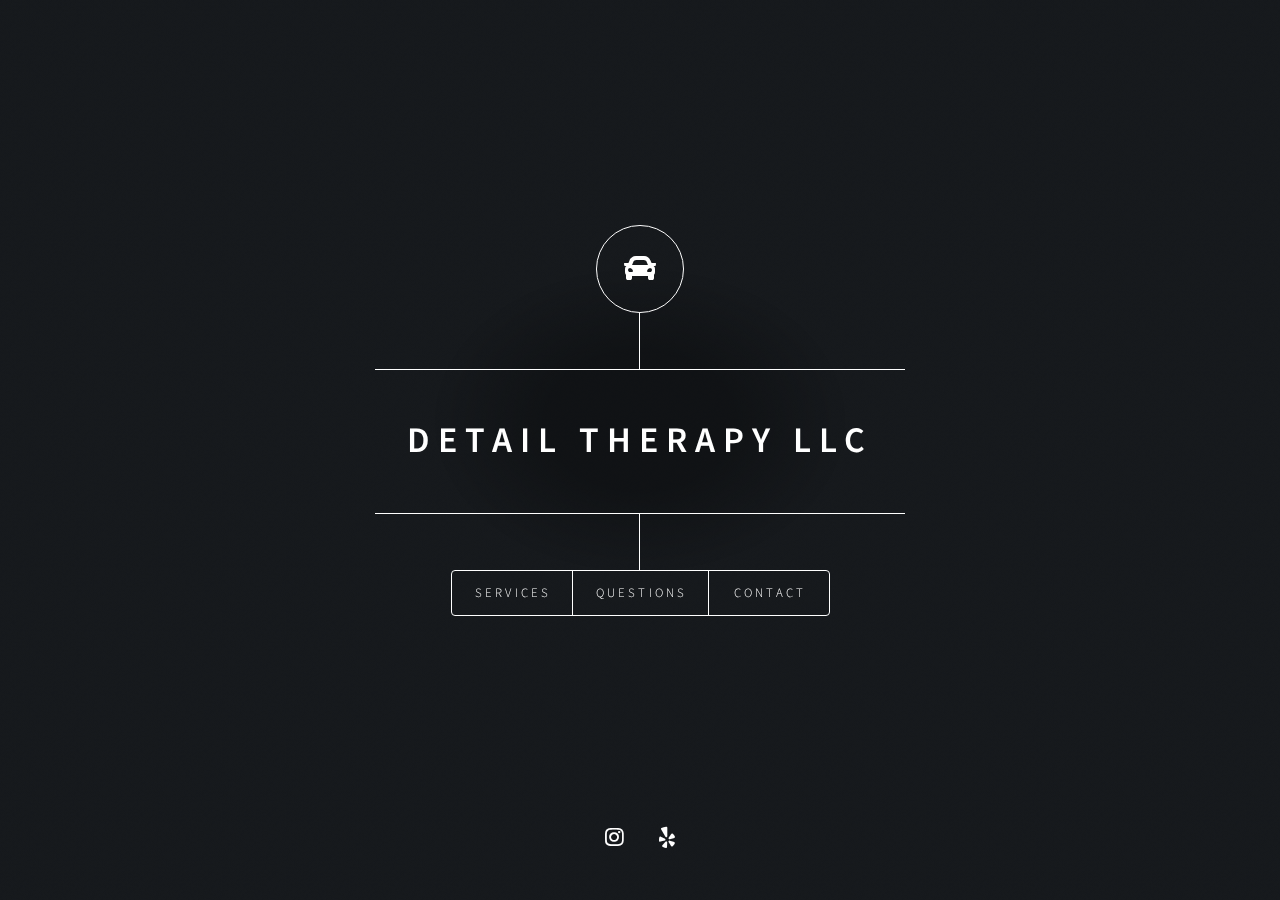
==== exampleSite/public/index.html @ 534f3063 "Update index.html" ====
<!DOCTYPE html>
<html>
<head>
	<meta name="generator" content="Hugo 0.83.1" />
    <title>Detail Therapy LLC</title>
    <meta charset="utf-8" />
    <meta name="viewport" content="width=device-width, initial-scale=1, user-scalable=no" />
    <link rel="stylesheet" href="assets/css/main.css"/>
    <noscript><link rel="stylesheet" href="assets/css/noscript.css"/></noscript>
    <style>
        :root{--site-background : url("images/bg.jpg")};
    </style> 
    
    <script src="https://identity.netlify.com/v1/netlify-identity-widget.js"></script>
</head>


<body class="is-preload">

    
        <div id="wrapper">

            
                <header id="header">
                    <div class="logo">
                        <a href="/">
                            <span style="font-size:2em" class="icon">
                                <i class="fas fa-car"></i>
                            </span>
                        </a>
                    </div>
                    <div class="content">
                        <div class="inner">
                            <h1>Detail Therapy LLC</h1>
                            
                        </div>
                    </div>
                    <nav>
                        <ul>

				<li>
				    <a href="#services">Services</a>
				</li>
				<li>
				    <a href="#questions">Questions</a>
				</li>
				<li>
				    <a href="#contact">Contact</a>
				</li>

                        </ul>
                    </nav>
                </header>

            <!-- Main -->
                <div id="main">
                    <article id="services">
                        <h2 class="major">Services</h2>
                            <ul style="list-style-type: none; display: inline-block; margin-right: 5em;">
                                <li>Engine Cleaning</li>
                                <li>Paint Protection</li>
                                <li>Polishing Services</li>
                                <li>Vacuuming</li>
                                <li>Complete Interior Detailing</li>
                                <li>Paint Restoration</li>
                                <li>Scratch Removal</li>
                                <li>Waxing Services</li>
                                <li>Fragrance/Air Freshener</li>
                            </ul>
                            <ul style="list-style-type: none; display: inline-block;">
                                <li>Interior Detailing</li>
                                <li>Car Wash</li>
                                <li>Headlight Restoration</li>
                                <li>Interior Shampoo</li>
                                <li>Mobile Detailing Services</li>
                                <li>Oxidation Removal</li>
                                <li>Tar, Bugs & Tree Sap Removal</li>
                                <li>Tire Detailing</li>
                                <li>Wheel & Rim Detailing</li>
                            </ul>
                    </article>
                    <article id="questions">
                        <h2 class="major">Questions</h2>
                        <p>Question 1</p>
                        <p>Question 2</p>
                        <p>Question 3</p>
                    </article>
                    <article id="contact">
                        <h2 class="major">Contact</h2>
                        <p>Phone: (714) 684-6066</p>
                        <p>Hours</p>
                    </article>
                </div>

                
<footer id="footer">
    <a href="https://www.instagram.com/detail_therapy_llc/"><i class="fab fa-instagram fa-lg"></i></a>
	<span style="margin-right: 2em;"></span>
    <a href="https://www.yelp.com/biz/detail-therapy-fullerton/"><i class="fab fa-yelp fa-lg"></i></a>
</footer>

        </div>

    
    <div id="bg"></div>

</body>


    
    <script src=assets/js/jquery.min.js></script>
    <script src=assets/js/browser.min.js></script>
    <script src=assets/js/breakpoints.min.js></script>
    <script src=assets/js/util.js></script>
    <script src=assets/js/main.js></script>

</html>
---- exampleSite/public/assets/css/main.css ----
@import url(fontawesome-all.min.css);
@import url("https://fonts.googleapis.com/css?family=Source+Sans+Pro:300italic,600italic,300,600");

/*
	Dimension by HTML5 UP
	html5up.net | @ajlkn
	Free for personal and commercial use under the CCA 3.0 license (html5up.net/license)
*/

a, a:hover, a:focus, a:active, a:visited, a:link, i{
    border:  0;
}

html, body, div, span, applet, object,
iframe, h1, h2, h3, h4, h5, h6, p, blockquote,
pre, a, abbr, acronym, address, big, cite,
code, del, dfn, em, img, ins, kbd, q, s, samp,
small, strike, strong, sub, sup, tt, var, b,
u, i, center, dl, dt, dd, ol, ul, li, fieldset,
form, label, legend, table, caption, tbody,
tfoot, thead, tr, th, td, article, aside,
canvas, details, embed, figure, figcaption,
footer, header, hgroup, menu, nav, output, ruby,
section, summary, time, mark, audio, video {
	margin: 0;
	padding: 0;
	border: 0;
	font-size: 100%;
	font: inherit;
	vertical-align: baseline;}

article, aside, details, figcaption, figure,
footer, header, hgroup, menu, nav, section {
	display: block;}

body {
	line-height: 1;
}

ol, ul {
	list-style: none;
}

blockquote, q {
	quotes: none;
}

	blockquote:before, blockquote:after, q:before, q:after {
		content: '';
		content: none;
	}

table {
	border-collapse: collapse;
	border-spacing: 0;
}

body {
	-webkit-text-size-adjust: none;
}

mark {
	background-color: transparent;
	color: inherit;
}

input::-moz-focus-inner {
	border: 0;
	padding: 0;
}

input, select, textarea {
	-moz-appearance: none;
	-webkit-appearance: none;
	-ms-appearance: none;
	appearance: none;
}

/* Basic */

	@-ms-viewport {
		width: device-width;
	}

	@media screen and (max-width: 480px) {

		html, body {
			min-width: 320px;
		}

	}

	html {
		box-sizing: border-box;
	}

	*, *:before, *:after {
		box-sizing: inherit;
	}

	body {
		background: #1b1f22;
	}

		body.is-preload *, body.is-preload *:before, body.is-preload *:after {
			-moz-animation: none !important;
			-webkit-animation: none !important;
			-ms-animation: none !important;
			animation: none !important;
			-moz-transition: none !important;
			-webkit-transition: none !important;
			-ms-transition: none !important;
			transition: none !important;
		}

/* Type */

	html {
		font-size: 16pt;
	}

		@media screen and (max-width: 1680px) {

			html {
				font-size: 12pt;
			}

		}

		@media screen and (max-width: 736px) {

			html {
				font-size: 11pt;
			}

		}

		@media screen and (max-width: 360px) {

			html {
				font-size: 10pt;
			}

		}

	body, input, select, textarea {
		color: #ffffff;
		font-family: "Source Sans Pro", sans-serif;
		font-weight: 300;
		font-size: 1rem;
		line-height: 1.65;
	}

	a {
		-moz-transition: color 0.2s ease-in-out, background-color 0.2s ease-in-out, border-bottom-color 0.2s ease-in-out;
		-webkit-transition: color 0.2s ease-in-out, background-color 0.2s ease-in-out, border-bottom-color 0.2s ease-in-out;
		-ms-transition: color 0.2s ease-in-out, background-color 0.2s ease-in-out, border-bottom-color 0.2s ease-in-out;
		transition: color 0.2s ease-in-out, background-color 0.2s ease-in-out, border-bottom-color 0.2s ease-in-out;
		border-bottom: dotted 1px rgba(255, 255, 255, 0.5);
		text-decoration: none;
		color: inherit;
	}

	.logo a {
		border-bottom: unset;
	}

		a:hover {
			border-bottom-color: transparent;
		}

	strong, b {
		color: #ffffff;
		font-weight: 600;
	}

	em, i {
		font-style: italic;
	}

	p {
		margin: 0 0 2rem 0;
	}

	h1, h2, h3, h4, h5, h6 {
		color: #ffffff;
		font-weight: 600;
		line-height: 1.5;
		margin: 0 0 1rem 0;
		text-transform: uppercase;
		letter-spacing: 0.2rem;
	}

		h1 a, h2 a, h3 a, h4 a, h5 a, h6 a {
			color: inherit;
			text-decoration: none;
		}

		h1.major, h2.major, h3.major, h4.major, h5.major, h6.major {
			border-bottom: solid 1px #ffffff;
			width: -moz-max-content;
			width: -webkit-max-content;
			width: -ms-max-content;
			width: max-content;
			padding-bottom: 0.5rem;
			margin: 0 0 2rem 0;
		}

	h1 {
		font-size: 2.25rem;
		line-height: 1.3;
		letter-spacing: 0.5rem;
	}

	h2 {
		font-size: 1.5rem;
		line-height: 1.4;
		letter-spacing: 0.5rem;
	}

	h3 {
		font-size: 1rem;
	}

	h4 {
		font-size: 0.8rem;
	}

	h5 {
		font-size: 0.7rem;
	}

	h6 {
		font-size: 0.6rem;
	}

	@media screen and (max-width: 736px) {

		h1 {
			font-size: 1.75rem;
			line-height: 1.4;
		}

		h2 {
			font-size: 1.25em;
			line-height: 1.5;
		}

	}

	sub {
		font-size: 0.8rem;
		position: relative;
		top: 0.5rem;
	}

	sup {
		font-size: 0.8rem;
		position: relative;
		top: -0.5rem;
	}

	blockquote {
		border-left: solid 4px #ffffff;
		font-style: italic;
		margin: 0 0 2rem 0;
		padding: 0.5rem 0 0.5rem 2rem;
	}

	code {
		background: rgba(255, 255, 255, 0.075);
		border-radius: 4px;
		font-family: "Courier New", monospace;
		font-size: 0.9rem;
		margin: 0 0.25rem;
		padding: 0.25rem 0.65rem;
	}

	pre {
		-webkit-overflow-scrolling: touch;
		font-family: "Courier New", monospace;
		font-size: 0.9rem;
		margin: 0 0 2rem 0;
	}

		pre code {
			display: block;
			line-height: 1.75;
			padding: 1rem 1.5rem;
			overflow-x: auto;
		}

	hr {
		border: 0;
		border-bottom: solid 1px #ffffff;
		margin: 2.75rem 0;
	}

	.align-left {
		text-align: left;
	}

	.align-center {
		text-align: center;
	}

	.align-right {
		text-align: right;
	}

/* Form */

	form {
		margin: 0 0 2rem 0;
	}

		form > :last-child {
			margin-bottom: 0;
		}

		form > .fields {
			display: -moz-flex;
			display: -webkit-flex;
			display: -ms-flex;
			display: flex;
			-moz-flex-wrap: wrap;
			-webkit-flex-wrap: wrap;
			-ms-flex-wrap: wrap;
			flex-wrap: wrap;
			width: calc(100% + 3rem);
			margin: -1.5rem 0 2rem -1.5rem;
		}

			form > .fields > .field {
				-moz-flex-grow: 0;
				-webkit-flex-grow: 0;
				-ms-flex-grow: 0;
				flex-grow: 0;
				-moz-flex-shrink: 0;
				-webkit-flex-shrink: 0;
				-ms-flex-shrink: 0;
				flex-shrink: 0;
				padding: 1.5rem 0 0 1.5rem;
				width: calc(100% - 1.5rem);
			}

				form > .fields > .field.half {
					width: calc(50% - 0.75rem);
				}

				form > .fields > .field.third {
					width: calc(100%/3 - 0.5rem);
				}

				form > .fields > .field.quarter {
					width: calc(25% - 0.375rem);
				}

		@media screen and (max-width: 480px) {

			form > .fields {
				width: calc(100% + 3rem);
				margin: -1.5rem 0 2rem -1.5rem;
			}

				form > .fields > .field {
					padding: 1.5rem 0 0 1.5rem;
					width: calc(100% - 1.5rem);
				}

					form > .fields > .field.half {
						width: calc(100% - 1.5rem);
					}

					form > .fields > .field.third {
						width: calc(100% - 1.5rem);
					}

					form > .fields > .field.quarter {
						width: calc(100% - 1.5rem);
					}

		}

	label {
		color: #ffffff;
		display: block;
		font-size: 0.8rem;
		font-weight: 300;
		letter-spacing: 0.2rem;
		line-height: 1.5;
		margin: 0 0 1rem 0;
		text-transform: uppercase;
	}

	input[type="text"],
	input[type="password"],
	input[type="email"],
	input[type="tel"],
	select,
	textarea {
		-moz-appearance: none;
		-webkit-appearance: none;
		-ms-appearance: none;
		appearance: none;
		-moz-transition: border-color 0.2s ease-in-out, box-shadow 0.2s ease-in-out, background-color 0.2s ease-in-out;
		-webkit-transition: border-color 0.2s ease-in-out, box-shadow 0.2s ease-in-out, background-color 0.2s ease-in-out;
		-ms-transition: border-color 0.2s ease-in-out, box-shadow 0.2s ease-in-out, background-color 0.2s ease-in-out;
		transition: border-color 0.2s ease-in-out, box-shadow 0.2s ease-in-out, background-color 0.2s ease-in-out;
		background-color: transparent;
		border-radius: 4px;
		border: solid 1px #ffffff;
		color: inherit;
		display: block;
		outline: 0;
		padding: 0 1rem;
		text-decoration: none;
		width: 100%;
	}

		input[type="text"]:invalid,
		input[type="password"]:invalid,
		input[type="email"]:invalid,
		input[type="tel"]:invalid,
		select:invalid,
		textarea:invalid {
			box-shadow: none;
		}

		input[type="text"]:focus,
		input[type="password"]:focus,
		input[type="email"]:focus,
		input[type="tel"]:focus,
		select:focus,
		textarea:focus {
			background: rgba(255, 255, 255, 0.075);
			border-color: #ffffff;
			box-shadow: 0 0 0 1px #ffffff;
		}

	select {
		background-image: url("data:image/svg+xml;charset=utf8,%3Csvg xmlns='http://www.w3.org/2000/svg' width='40' height='40' preserveAspectRatio='none' viewBox='0 0 40 40'%3E%3Cpath d='M9.4,12.3l10.4,10.4l10.4-10.4c0.2-0.2,0.5-0.4,0.9-0.4c0.3,0,0.6,0.1,0.9,0.4l3.3,3.3c0.2,0.2,0.4,0.5,0.4,0.9 c0,0.4-0.1,0.6-0.4,0.9L20.7,31.9c-0.2,0.2-0.5,0.4-0.9,0.4c-0.3,0-0.6-0.1-0.9-0.4L4.3,17.3c-0.2-0.2-0.4-0.5-0.4-0.9 c0-0.4,0.1-0.6,0.4-0.9l3.3-3.3c0.2-0.2,0.5-0.4,0.9-0.4S9.1,12.1,9.4,12.3z' fill='%23ffffff' /%3E%3C/svg%3E");
		background-size: 1.25rem;
		background-repeat: no-repeat;
		background-position: calc(100% - 1rem) center;
		height: 2.75rem;
		padding-right: 2.75rem;
		text-overflow: ellipsis;
	}

		select option {
			color: #ffffff;
			background: #1b1f22;
		}

		select:focus::-ms-value {
			background-color: transparent;
		}

		select::-ms-expand {
			display: none;
		}

	input[type="text"],
	input[type="password"],
	input[type="email"],
	select {
		height: 2.75rem;
	}

	textarea {
		padding: 0.75rem 1rem;
	}

	input[type="checkbox"],
	input[type="radio"] {
		-moz-appearance: none;
		-webkit-appearance: none;
		-ms-appearance: none;
		appearance: none;
		display: block;
		float: left;
		margin-right: -2rem;
		opacity: 0;
		width: 1rem;
		z-index: -1;
	}

		input[type="checkbox"] + label,
		input[type="radio"] + label {
			text-decoration: none;
			-moz-user-select: none;
			-webkit-user-select: none;
			-ms-user-select: none;
			user-select: none;
			color: #ffffff;
			cursor: pointer;
			display: inline-block;
			font-size: 0.8rem;
			font-weight: 300;
			margin: 0 0 0.5rem 0;
			padding-left: 2.65rem;
			padding-right: 0.75rem;
			position: relative;
		}

			input[type="checkbox"] + label:before,
			input[type="radio"] + label:before {
				-moz-osx-font-smoothing: grayscale;
				-webkit-font-smoothing: antialiased;
				display: inline-block;
				font-style: normal;
				font-variant: normal;
				text-rendering: auto;
				line-height: 1;
				text-transform: none !important;
				font-family: 'Font Awesome 5 Free';
				font-weight: 900;
			}

			input[type="checkbox"] + label:before,
			input[type="radio"] + label:before {
				-moz-transition: border-color 0.2s ease-in-out, box-shadow 0.2s ease-in-out, background-color 0.2s ease-in-out;
				-webkit-transition: border-color 0.2s ease-in-out, box-shadow 0.2s ease-in-out, background-color 0.2s ease-in-out;
				-ms-transition: border-color 0.2s ease-in-out, box-shadow 0.2s ease-in-out, background-color 0.2s ease-in-out;
				transition: border-color 0.2s ease-in-out, box-shadow 0.2s ease-in-out, background-color 0.2s ease-in-out;
				border-radius: 4px;
				border: solid 1px #ffffff;
				content: '';
				display: inline-block;
				height: 1.65rem;
				left: 0;
				line-height: 1.65rem;
				position: absolute;
				text-align: center;
				top: -0.15rem;
				width: 1.65rem;
			}

		input[type="checkbox"]:checked + label:before,
		input[type="radio"]:checked + label:before {
			background: #ffffff !important;
			border-color: #ffffff !important;
			color: #1b1f22;
			content: '\f00c';
		}

		input[type="checkbox"]:focus + label:before,
		input[type="radio"]:focus + label:before {
			background: rgba(255, 255, 255, 0.075);
			border-color: #ffffff;
			box-shadow: 0 0 0 1px #ffffff;
		}

	input[type="checkbox"] + label:before {
		border-radius: 4px;
	}

	input[type="radio"] + label:before {
		border-radius: 100%;
	}

	::-webkit-input-placeholder {
		color: rgba(255, 255, 255, 0.5) !important;
		opacity: 1.0;
	}

	:-moz-placeholder {
		color: rgba(255, 255, 255, 0.5) !important;
		opacity: 1.0;
	}

	::-moz-placeholder {
		color: rgba(255, 255, 255, 0.5) !important;
		opacity: 1.0;
	}

	:-ms-input-placeholder {
		color: rgba(255, 255, 255, 0.5) !important;
		opacity: 1.0;
	}

	.formerize-placeholder {
		color: rgba(255, 255, 255, 0.5) !important;
		opacity: 1.0;
	}

/* Box */

	.box {
		border-radius: 4px;
		border: solid 1px #ffffff;
		margin-bottom: 2rem;
		padding: 1.5em;
	}

		.box > :last-child,
		.box > :last-child > :last-child,
		.box > :last-child > :last-child > :last-child {
			margin-bottom: 0;
		}

		.box.alt {
			border: 0;
			border-radius: 0;
			padding: 0;
		}

/* Icon */

	.icon {
		text-decoration: none;
		border-bottom: none;
		position: relative;
	}

		.icon:before {
			-moz-osx-font-smoothing: grayscale;
			-webkit-font-smoothing: antialiased;
			display: inline-block;
			font-style: normal;
			font-variant: normal;
			text-rendering: auto;
			line-height: 1;
			text-transform: none !important;
			font-family: 'Font Awesome 5 Free';
			font-weight: 400;
		}

		.icon > .label {
			display: none;
		}

		.icon:before {
			line-height: inherit;
		}

		.icon.solid:before {
			font-weight: 900;
		}

		.icon.brands:before {
			font-family: 'Font Awesome 5 Brands';
		}

		.icon > img {
			display: inline-block;
			vertical-align: middle;
			max-width: 3.5rem;
			max-height: 3.5rem;
			width: auto;
			height: auto;
		}

/* Image */

	.image {
		border-radius: 4px;
		border: 0;
		display: inline-block;
		position: relative;
	}

		.image:before {
			pointer-events: none;
			background-image: url("../../images/overlay.png");
			background-color: rgba(19, 21, 25, 0.5);
			border-radius: 4px;
			content: '';
			display: block;
			height: 100%;
			left: 0;
			opacity: 0.5;
			position: absolute;
			top: 0;
			width: 100%;
		}

		.image img {
			border-radius: 4px;
			display: block;
		}

		.image.left, .image.right {
			max-width: 40%;
		}

			.image.left img, .image.right img {
				width: 100%;
			}

		.image.left {
			float: left;
			padding: 0 1.5em 1em 0;
			top: 0.25em;
		}

		.image.right {
			float: right;
			padding: 0 0 1em 1.5em;
			top: 0.25em;
		}

		.image.fit {
			display: block;
			margin: 0 0 2rem 0;
			width: 100%;
		}

			.image.fit img {
				width: 100%;
			}

		.image.main {
			display: block;
			margin: 2.5rem 0;
			width: 100%;
		}

			.image.main img {
				width: 100%;
			}

		@media screen and (max-width: 736px) {

			.image.main {
				margin: 2rem 0;
			}

		}

		@media screen and (max-width: 480px) {

			.image.main {
				margin: 1.5rem 0;
			}

		}

/* List */

	ol {
		list-style: decimal;
		margin: 0 0 2rem 0;
		padding-left: 1.25em;
	}

		ol li {
			padding-left: 0.25em;
		}

	ul {
		list-style: disc;
		margin: 0 0 2rem 0;
		padding-left: 1em;
	}

		ul li {
			padding-left: 0.5em;
		}

		ul.alt {
			list-style: none;
			padding-left: 0;
		}

			ul.alt li {
				border-top: solid 1px #ffffff;
				padding: 0.5em 0;
			}

				ul.alt li:first-child {
					border-top: 0;
					padding-top: 0;
				}

	dl {
		margin: 0 0 2rem 0;
	}

		dl dt {
			display: block;
			font-weight: 600;
			margin: 0 0 1rem 0;
		}

		dl dd {
			margin-left: 2rem;
		}

/* Actions */

	ul.actions {
		display: -moz-flex;
		display: -webkit-flex;
		display: -ms-flex;
		display: flex;
		cursor: default;
		list-style: none;
		margin-left: -1rem;
		padding-left: 0;
	}

		ul.actions li {
			padding: 0 0 0 1rem;
			vertical-align: middle;
		}

		ul.actions.special {
			-moz-justify-content: center;
			-webkit-justify-content: center;
			-ms-justify-content: center;
			justify-content: center;
			width: 100%;
			margin-left: 0;
		}

			ul.actions.special li:first-child {
				padding-left: 0;
			}

		ul.actions.stacked {
			-moz-flex-direction: column;
			-webkit-flex-direction: column;
			-ms-flex-direction: column;
			flex-direction: column;
			margin-left: 0;
		}

			ul.actions.stacked li {
				padding: 1.3rem 0 0 0;
			}

				ul.actions.stacked li:first-child {
					padding-top: 0;
				}

		ul.actions.fit {
			width: calc(100% + 1rem);
		}

			ul.actions.fit li {
				-moz-flex-grow: 1;
				-webkit-flex-grow: 1;
				-ms-flex-grow: 1;
				flex-grow: 1;
				-moz-flex-shrink: 1;
				-webkit-flex-shrink: 1;
				-ms-flex-shrink: 1;
				flex-shrink: 1;
				width: 100%;
			}

				ul.actions.fit li > * {
					width: 100%;
				}

			ul.actions.fit.stacked {
				width: 100%;
			}

		@media screen and (max-width: 480px) {

			ul.actions:not(.fixed) {
				-moz-flex-direction: column;
				-webkit-flex-direction: column;
				-ms-flex-direction: column;
				flex-direction: column;
				margin-left: 0;
				width: 100% !important;
			}

				ul.actions:not(.fixed) li {
					-moz-flex-grow: 1;
					-webkit-flex-grow: 1;
					-ms-flex-grow: 1;
					flex-grow: 1;
					-moz-flex-shrink: 1;
					-webkit-flex-shrink: 1;
					-ms-flex-shrink: 1;
					flex-shrink: 1;
					padding: 1rem 0 0 0;
					text-align: center;
					width: 100%;
				}

					ul.actions:not(.fixed) li > * {
						width: 100%;
					}

					ul.actions:not(.fixed) li:first-child {
						padding-top: 0;
					}

					ul.actions:not(.fixed) li input[type="submit"],
					ul.actions:not(.fixed) li input[type="reset"],
					ul.actions:not(.fixed) li input[type="button"],
					ul.actions:not(.fixed) li button,
					ul.actions:not(.fixed) li .button {
						width: 100%;
					}

						ul.actions:not(.fixed) li input[type="submit"].icon:before,
						ul.actions:not(.fixed) li input[type="reset"].icon:before,
						ul.actions:not(.fixed) li input[type="button"].icon:before,
						ul.actions:not(.fixed) li button.icon:before,
						ul.actions:not(.fixed) li .button.icon:before {
							margin-left: -0.5em;
						}

		}

/* Icons */

	ul.icons {
		cursor: default;
		list-style: none;
		padding-left: 0;
	}

		ul.icons li {
			display: inline-block;
			padding: 0 0.75em 0 0;
		}

			ul.icons li:last-child {
				padding-right: 0;
			}

			ul.icons li a {
				border-radius: 100%;
				box-shadow: inset 0 0 0 1px #ffffff;
				display: inline-block;
				height: 2.25rem;
				line-height: 2.25rem;
				text-align: center;
				width: 2.25rem;
			}

				ul.icons li a:hover {
					background-color: rgba(255, 255, 255, 0.075);
				}

				ul.icons li a:active {
					background-color: rgba(255, 255, 255, 0.175);
				}

/* Table */

	.table-wrapper {
		-webkit-overflow-scrolling: touch;
		overflow-x: auto;
	}

	table {
		margin: 0 0 2rem 0;
		width: 100%;
	}

		table tbody tr {
			border: solid 1px #ffffff;
			border-left: 0;
			border-right: 0;
		}

			table tbody tr:nth-child(2n + 1) {
				background-color: rgba(255, 255, 255, 0.075);
			}

		table td {
			padding: 0.75em 0.75em;
		}

		table th {
			color: #ffffff;
			font-size: 0.9em;
			font-weight: 600;
			padding: 0 0.75em 0.75em 0.75em;
			text-align: left;
		}

		table thead {
			border-bottom: solid 2px #ffffff;
		}

		table tfoot {
			border-top: solid 2px #ffffff;
		}

		table.alt {
			border-collapse: separate;
		}

			table.alt tbody tr td {
				border: solid 1px #ffffff;
				border-left-width: 0;
				border-top-width: 0;
			}

				table.alt tbody tr td:first-child {
					border-left-width: 1px;
				}

			table.alt tbody tr:first-child td {
				border-top-width: 1px;
			}

			table.alt thead {
				border-bottom: 0;
			}

			table.alt tfoot {
				border-top: 0;
			}

/* Button */

	input[type="submit"],
	input[type="reset"],
	input[type="button"],
	button,
	.button {
		-moz-appearance: none;
		-webkit-appearance: none;
		-ms-appearance: none;
		appearance: none;
		-moz-transition: background-color 0.2s ease-in-out, color 0.2s ease-in-out;
		-webkit-transition: background-color 0.2s ease-in-out, color 0.2s ease-in-out;
		-ms-transition: background-color 0.2s ease-in-out, color 0.2s ease-in-out;
		transition: background-color 0.2s ease-in-out, color 0.2s ease-in-out;
		background-color: transparent;
		border-radius: 4px;
		border: 0;
		box-shadow: inset 0 0 0 1px #ffffff;
		color: #ffffff !important;
		cursor: pointer;
		display: inline-block;
		font-size: 0.8rem;
		font-weight: 300;
		height: 2.75rem;
		letter-spacing: 0.2rem;
		line-height: 2.75rem;
		outline: 0;
		padding: 0 1.25rem 0 1.35rem;
		text-align: center;
		text-decoration: none;
		text-transform: uppercase;
		white-space: nowrap;
	}

		input[type="submit"]:hover,
		input[type="reset"]:hover,
		input[type="button"]:hover,
		button:hover,
		.button:hover {
			background-color: rgba(255, 255, 255, 0.075);
		}

		input[type="submit"]:active,
		input[type="reset"]:active,
		input[type="button"]:active,
		button:active,
		.button:active {
			background-color: rgba(255, 255, 255, 0.175);
		}

		input[type="submit"].icon:before,
		input[type="reset"].icon:before,
		input[type="button"].icon:before,
		button.icon:before,
		.button.icon:before {
			margin-right: 0.5em;
		}

		input[type="submit"].fit,
		input[type="reset"].fit,
		input[type="button"].fit,
		button.fit,
		.button.fit {
			width: 100%;
		}

		input[type="submit"].small,
		input[type="reset"].small,
		input[type="button"].small,
		button.small,
		.button.small {
			font-size: 0.6rem;
			height: 2.0625rem;
			line-height: 2.0625rem;
		}

		input[type="submit"].primary,
		input[type="reset"].primary,
		input[type="button"].primary,
		button.primary,
		.button.primary {
			background-color: #ffffff;
			color: #1b1f22 !important;
			font-weight: 600;
		}

		input[type="submit"].disabled, input[type="submit"]:disabled,
		input[type="reset"].disabled,
		input[type="reset"]:disabled,
		input[type="button"].disabled,
		input[type="button"]:disabled,
		button.disabled,
		button:disabled,
		.button.disabled,
		.button:disabled {
			pointer-events: none;
			cursor: default;
			opacity: 0.25;
		}

	input[type="submit"],
	input[type="reset"],
	input[type="button"],
	button {
		line-height: calc(2.75rem - 2px);
	}

/* BG */

	#bg {
		-moz-transform: scale(1.0);
		-webkit-transform: scale(1.0);
		-ms-transform: scale(1.0);
		transform: scale(1.0);
		-webkit-backface-visibility: hidden;
		position: fixed;
		top: 0;
		left: 0;
		width: 100%;
		height: 100vh;
		z-index: 1;
	}

		#bg:before, #bg:after {
			content: '';
			display: block;
			position: absolute;
			top: 0;
			left: 0;
			width: 100%;
			height: 100%;
		}

		#bg:before {
			-moz-transition: background-color 2.5s ease-in-out;
			-webkit-transition: background-color 2.5s ease-in-out;
			-ms-transition: background-color 2.5s ease-in-out;
			transition: background-color 2.5s ease-in-out;
			-moz-transition-delay: 0.75s;
			-webkit-transition-delay: 0.75s;
			-ms-transition-delay: 0.75s;
			transition-delay: 0.75s;
			background-image: linear-gradient(to top, rgba(19, 21, 25, 0.5), rgba(19, 21, 25, 0.5)), url("../../images/overlay.png");
			background-size: auto,
 256px 256px;
			background-position: center,
 center;
			background-repeat: no-repeat,
 repeat;
			z-index: 2;
		}

		#bg:after {
			-moz-transform: scale(1.125);
			-webkit-transform: scale(1.125);
			-ms-transform: scale(1.125);
			transform: scale(1.125);
			-moz-transition: -moz-transform 0.325s ease-in-out, -moz-filter 0.325s ease-in-out;
			-webkit-transition: -webkit-transform 0.325s ease-in-out, -webkit-filter 0.325s ease-in-out;
			-ms-transition: -ms-transform 0.325s ease-in-out, -ms-filter 0.325s ease-in-out;
			transition: transform 0.325s ease-in-out, filter 0.325s ease-in-out;
			background-image: var(--site-background);
			background-position: center;
			background-size: cover;
			background-repeat: no-repeat;
			z-index: 1;
		}

		body.is-article-visible #bg:after {
			-moz-transform: scale(1.0825);
			-webkit-transform: scale(1.0825);
			-ms-transform: scale(1.0825);
			transform: scale(1.0825);
			-moz-filter: blur(0.2rem);
			-webkit-filter: blur(0.2rem);
			-ms-filter: blur(0.2rem);
			filter: blur(0.2rem);
		}

		body.is-preload #bg:before {
			background-color: #000000;
		}

/* Wrapper */

	#wrapper {
		display: -moz-flex;
		display: -webkit-flex;
		display: -ms-flex;
		display: flex;
		-moz-flex-direction: column;
		-webkit-flex-direction: column;
		-ms-flex-direction: column;
		flex-direction: column;
		-moz-align-items: center;
		-webkit-align-items: center;
		-ms-align-items: center;
		align-items: center;
		-moz-justify-content: space-between;
		-webkit-justify-content: space-between;
		-ms-justify-content: space-between;
		justify-content: space-between;
		position: relative;
		min-height: 100vh;
		width: 100%;
		padding: 4rem 2rem;
		z-index: 3;
	}

		#wrapper:before {
			content: '';
			display: block;
		}

		@media screen and (max-width: 1680px) {

			#wrapper {
				padding: 3rem 2rem;
			}

		}

		@media screen and (max-width: 736px) {

			#wrapper {
				padding: 2rem 1rem;
			}

		}

		@media screen and (max-width: 480px) {

			#wrapper {
				padding: 1rem;
			}

		}

/* Header */

	#header {
		display: -moz-flex;
		display: -webkit-flex;
		display: -ms-flex;
		display: flex;
		-moz-flex-direction: column;
		-webkit-flex-direction: column;
		-ms-flex-direction: column;
		flex-direction: column;
		-moz-align-items: center;
		-webkit-align-items: center;
		-ms-align-items: center;
		align-items: center;
		-moz-transition: -moz-transform 0.325s ease-in-out, -moz-filter 0.325s ease-in-out, opacity 0.325s ease-in-out;
		-webkit-transition: -webkit-transform 0.325s ease-in-out, -webkit-filter 0.325s ease-in-out, opacity 0.325s ease-in-out;
		-ms-transition: -ms-transform 0.325s ease-in-out, -ms-filter 0.325s ease-in-out, opacity 0.325s ease-in-out;
		transition: transform 0.325s ease-in-out, filter 0.325s ease-in-out, opacity 0.325s ease-in-out;
		background-image: -moz-radial-gradient(rgba(0, 0, 0, 0.25) 25%, rgba(0, 0, 0, 0) 55%);
		background-image: -webkit-radial-gradient(rgba(0, 0, 0, 0.25) 25%, rgba(0, 0, 0, 0) 55%);
		background-image: -ms-radial-gradient(rgba(0, 0, 0, 0.25) 25%, rgba(0, 0, 0, 0) 55%);
		background-image: radial-gradient(rgba(0, 0, 0, 0.25) 25%, rgba(0, 0, 0, 0) 55%);
		max-width: 100%;
		text-align: center;
	}

		#header > * {
			-moz-transition: opacity 0.325s ease-in-out;
			-webkit-transition: opacity 0.325s ease-in-out;
			-ms-transition: opacity 0.325s ease-in-out;
			transition: opacity 0.325s ease-in-out;
			position: relative;
			margin-top: 3.5rem;
		}

			#header > *:before {
				content: '';
				display: block;
				position: absolute;
				top: calc(-3.5rem - 1px);
				left: calc(50% - 1px);
				width: 1px;
				height: calc(3.5rem + 1px);
				background: #ffffff;
			}

		#header > :first-child {
			margin-top: 0;
		}

			#header > :first-child:before {
				display: none;
			}

		#header .logo {
			width: 5.5rem;
			height: 5.5rem;
			line-height: 5.5rem;
			border: solid 1px #ffffff;
			border-radius: 100%;
		}

			#header .logo .icon:before {
				font-size: 2rem;
			}

		#header .content {
			border-style: solid;
			border-color: #ffffff;
			border-top-width: 1px;
			border-bottom-width: 1px;
			max-width: 100%;
		}

			#header .content .inner {
				-moz-transition: max-height 0.75s ease, padding 0.75s ease, opacity 0.325s ease-in-out;
				-webkit-transition: max-height 0.75s ease, padding 0.75s ease, opacity 0.325s ease-in-out;
				-ms-transition: max-height 0.75s ease, padding 0.75s ease, opacity 0.325s ease-in-out;
				transition: max-height 0.75s ease, padding 0.75s ease, opacity 0.325s ease-in-out;
				-moz-transition-delay: 0.25s;
				-webkit-transition-delay: 0.25s;
				-ms-transition-delay: 0.25s;
				transition-delay: 0.25s;
				padding: 3rem 2rem;
				max-height: 40rem;
				overflow: hidden;
			}

				#header .content .inner > :last-child {
					margin-bottom: 0;
				}

			#header .content p {
				text-transform: uppercase;
				letter-spacing: 0.2rem;
				font-size: 0.8rem;
				line-height: 2;
			}

		#header nav ul {
			display: -moz-flex;
			display: -webkit-flex;
			display: -ms-flex;
			display: flex;
			margin-bottom: 0;
			list-style: none;
			padding-left: 0;
			border: solid 1px #ffffff;
			border-radius: 4px;
		}

			#header nav ul li {
				padding-left: 0;
				border-left: solid 1px #ffffff;
			}

				#header nav ul li:first-child {
					border-left: 0;
				}

				#header nav ul li a {
					display: block;
					min-width: 7.5rem;
					height: 2.75rem;
					line-height: 2.75rem;
					padding: 0 1.25rem 0 1.45rem;
					text-transform: uppercase;
					letter-spacing: 0.2rem;
					font-size: 0.8rem;
					border-bottom: 0;
				}

					#header nav ul li a:hover {
						background-color: rgba(255, 255, 255, 0.075);
					}

					#header nav ul li a:active {
						background-color: rgba(255, 255, 255, 0.175);
					}

		#header nav.use-middle:after {
			content: '';
			display: block;
			position: absolute;
			top: 0;
			left: calc(50% - 1px);
			width: 1px;
			height: 100%;
			background: #ffffff;
		}

		#header nav.use-middle ul li.is-middle {
			border-left: 0;
		}

		body.is-article-visible #header {
			-moz-transform: scale(0.95);
			-webkit-transform: scale(0.95);
			-ms-transform: scale(0.95);
			transform: scale(0.95);
			-moz-filter: blur(0.1rem);
			-webkit-filter: blur(0.1rem);
			-ms-filter: blur(0.1rem);
			filter: blur(0.1rem);
			opacity: 0;
		}

		body.is-preload #header {
			-moz-filter: blur(0.125rem);
			-webkit-filter: blur(0.125rem);
			-ms-filter: blur(0.125rem);
			filter: blur(0.125rem);
		}

			body.is-preload #header > * {
				opacity: 0;
			}

			body.is-preload #header .content .inner {
				max-height: 0;
				padding-top: 0;
				padding-bottom: 0;
				opacity: 0;
			}

		@media screen and (max-width: 980px) {

			#header .content p br {
				display: none;
			}

		}

		@media screen and (max-width: 736px) {

			#header > * {
				margin-top: 2rem;
			}

				#header > *:before {
					top: calc(-2rem - 1px);
					height: calc(2rem + 1px);
				}

			#header .logo {
				width: 4.75rem;
				height: 4.75rem;
				line-height: 4.75rem;
			}

				#header .logo .icon:before {
					font-size: 1.75rem;
				}

			#header .content .inner {
				padding: 2.5rem 1rem;
			}

			#header .content p {
				line-height: 1.875;
			}

		}

		@media screen and (max-width: 480px) {

			#header {
				padding: 1.5rem 0;
			}

				#header .content .inner {
					padding: 2.5rem 0;
				}

				#header nav ul {
					-moz-flex-direction: column;
					-webkit-flex-direction: column;
					-ms-flex-direction: column;
					flex-direction: column;
					min-width: 10rem;
					max-width: 100%;
				}

					#header nav ul li {
						border-left: 0;
						border-top: solid 1px #ffffff;
					}

						#header nav ul li:first-child {
							border-top: 0;
						}

						#header nav ul li a {
							height: 3rem;
							line-height: 3rem;
							min-width: 0;
							width: 100%;
						}

				#header nav.use-middle:after {
					display: none;
				}

		}

/* Main */

	#main {
		-moz-flex-grow: 1;
		-webkit-flex-grow: 1;
		-ms-flex-grow: 1;
		flex-grow: 1;
		-moz-flex-shrink: 1;
		-webkit-flex-shrink: 1;
		-ms-flex-shrink: 1;
		flex-shrink: 1;
		display: -moz-flex;
		display: -webkit-flex;
		display: -ms-flex;
		display: flex;
		-moz-align-items: center;
		-webkit-align-items: center;
		-ms-align-items: center;
		align-items: center;
		-moz-justify-content: center;
		-webkit-justify-content: center;
		-ms-justify-content: center;
		justify-content: center;
		-moz-flex-direction: column;
		-webkit-flex-direction: column;
		-ms-flex-direction: column;
		flex-direction: column;
		position: relative;
		max-width: 100%;
		z-index: 3;
	}

		#main article {
			-moz-transform: translateY(0.25rem);
			-webkit-transform: translateY(0.25rem);
			-ms-transform: translateY(0.25rem);
			transform: translateY(0.25rem);
			-moz-transition: opacity 0.325s ease-in-out, -moz-transform 0.325s ease-in-out;
			-webkit-transition: opacity 0.325s ease-in-out, -webkit-transform 0.325s ease-in-out;
			-ms-transition: opacity 0.325s ease-in-out, -ms-transform 0.325s ease-in-out;
			transition: opacity 0.325s ease-in-out, transform 0.325s ease-in-out;
			padding: 4.5rem 2.5rem 1.5rem 2.5rem ;
			position: relative;
			width: 40rem;
			max-width: 100%;
			background-color: rgba(27, 31, 34, 0.85);
			border-radius: 4px;
			opacity: 0;
		}

			#main article.active {
				-moz-transform: translateY(0);
				-webkit-transform: translateY(0);
				-ms-transform: translateY(0);
				transform: translateY(0);
				opacity: 1;
			}

			#main article .close {
				display: block;
				position: absolute;
				top: 0;
				right: 0;
				width: 4rem;
				height: 4rem;
				cursor: pointer;
				text-indent: 4rem;
				overflow: hidden;
				white-space: nowrap;
			}

				#main article .close:before {
					-moz-transition: background-color 0.2s ease-in-out;
					-webkit-transition: background-color 0.2s ease-in-out;
					-ms-transition: background-color 0.2s ease-in-out;
					transition: background-color 0.2s ease-in-out;
					content: '';
					display: block;
					position: absolute;
					top: 0.75rem;
					left: 0.75rem;
					width: 2.5rem;
					height: 2.5rem;
					border-radius: 100%;
					background-position: center;
					background-image: url("data:image/svg+xml;charset=utf8,%3Csvg xmlns='http://www.w3.org/2000/svg' xmlns:xlink='http://www.w3.org/1999/xlink' width='20px' height='20px' viewBox='0 0 20 20' zoomAndPan='disable'%3E%3Cstyle%3Eline %7B stroke: %23ffffff%3B stroke-width: 1%3B %7D%3C/style%3E%3Cline x1='2' y1='2' x2='18' y2='18' /%3E%3Cline x1='18' y1='2' x2='2' y2='18' /%3E%3C/svg%3E");
					background-size: 20px 20px;
					background-repeat: no-repeat;
				}

				#main article .close:hover:before {
					background-color: rgba(255, 255, 255, 0.075);
				}

				#main article .close:active:before {
					background-color: rgba(255, 255, 255, 0.175);
				}

		@media screen and (max-width: 736px) {

			#main article {
				padding: 3.5rem 2rem 0.5rem 2rem ;
			}

				#main article .close:before {
					top: 0.875rem;
					left: 0.875rem;
					width: 2.25rem;
					height: 2.25rem;
					background-size: 14px 14px;
				}

		}

		@media screen and (max-width: 480px) {

			#main article {
				padding: 3rem 1.5rem 0.5rem 1.5rem ;
			}

		}

/* Footer */

	#footer {
		-moz-transition: -moz-transform 0.325s ease-in-out, -moz-filter 0.325s ease-in-out, opacity 0.325s ease-in-out;
		-webkit-transition: -webkit-transform 0.325s ease-in-out, -webkit-filter 0.325s ease-in-out, opacity 0.325s ease-in-out;
		-ms-transition: -ms-transform 0.325s ease-in-out, -ms-filter 0.325s ease-in-out, opacity 0.325s ease-in-out;
		transition: transform 0.325s ease-in-out, filter 0.325s ease-in-out, opacity 0.325s ease-in-out;
		width: 100%;
		max-width: 100%;
		margin-top: 2rem;
		text-align: center;
	}

		#footer .copyright {
			letter-spacing: 0.2rem;
			font-size: 0.6rem;
			opacity: 0.75;
			margin-bottom: 0;
			text-transform: uppercase;
		}

		body.is-article-visible #footer {
			-moz-transform: scale(0.95);
			-webkit-transform: scale(0.95);
			-ms-transform: scale(0.95);
			transform: scale(0.95);
			-moz-filter: blur(0.1rem);
			-webkit-filter: blur(0.1rem);
			-ms-filter: blur(0.1rem);
			filter: blur(0.1rem);
			opacity: 0;
		}

		body.is-preload #footer {
			opacity: 0;
		}
---- exampleSite/public/assets/css/noscript.css ----
/*
	Dimension by HTML5 UP
	html5up.net | @ajlkn
	Free for personal and commercial use under the CCA 3.0 license (html5up.net/license)
*/

/* BG */

	body.is-preload #bg:before {
		background-color: transparent;
	}

/* Header */

	body.is-preload #header {
		-moz-filter: none;
		-webkit-filter: none;
		-ms-filter: none;
		filter: none;
	}

		body.is-preload #header > * {
			opacity: 1;
		}

		body.is-preload #header .content .inner {
			max-height: none;
			padding: 3rem 2rem;
			opacity: 1;
		}

/* Main */

	#main article {
		opacity: 1;
		margin: 4rem 0 0 0;
	}
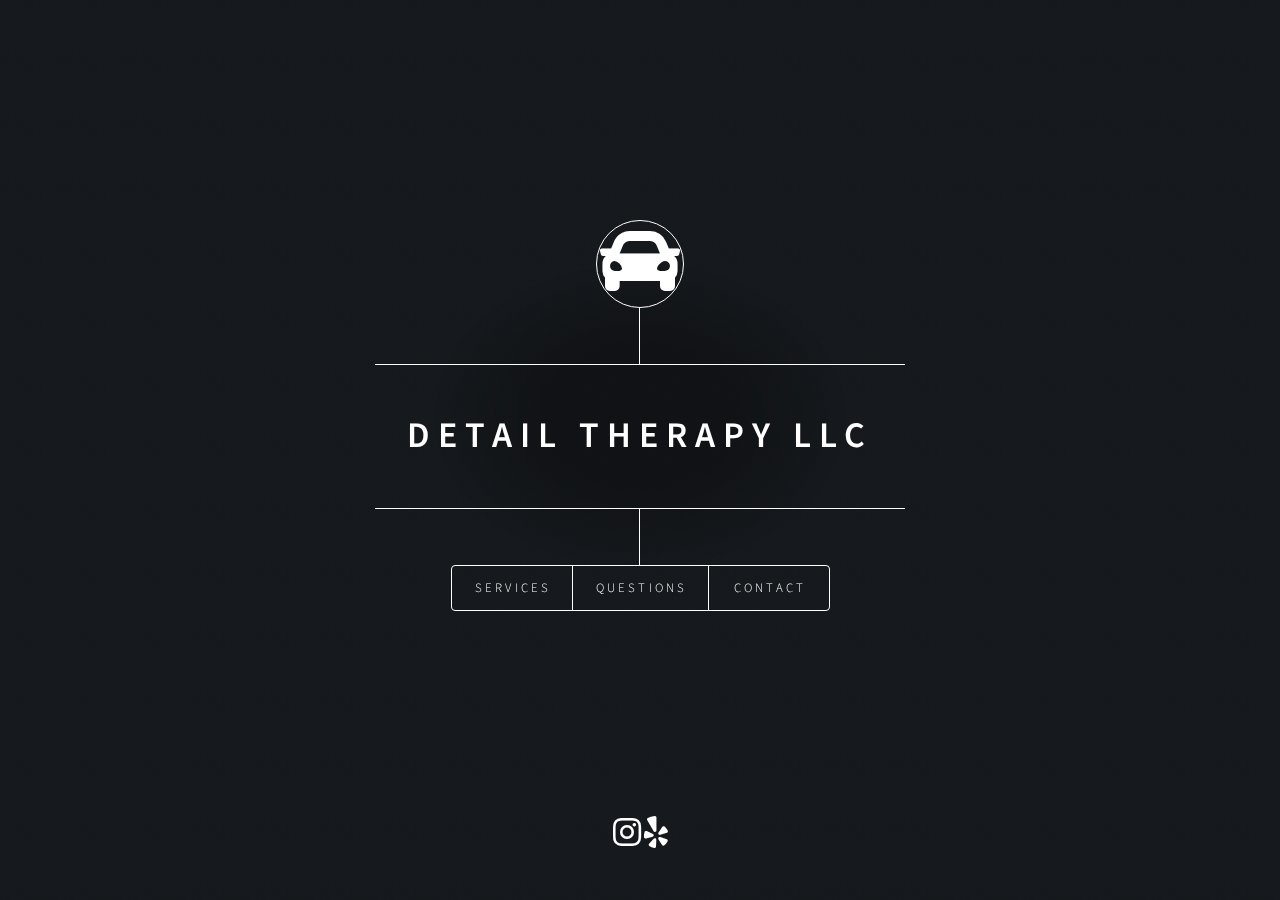
==== commit fdc59b0b: "Update index.html" ====
--- a/exampleSite/public/index.html
+++ b/exampleSite/public/index.html
@@ -24,7 +24,7 @@
                 <header id="header">
                     <div class="logo">
                         <a href="/">
-                            <span style="font-size:2em" class="icon">
+                            <span style="font-size:5em" class="icon">
                                 <i class="fas fa-car"></i>
                             </span>
                         </a>
@@ -38,21 +38,21 @@
                     <nav>
                         <ul>
 
-				<li>
-				    <a href="#services">Services</a>
-				</li>
-				<li>
-				    <a href="#questions">Questions</a>
-				</li>
-				<li>
-				    <a href="#contact">Contact</a>
-				</li>
+                                        <li>
+                                            <a href="#services">Services</a>
+                                        </li>
+                                        <li>
+                                            <a href="#questions">Questions</a>
+                                        </li>
+                                        <li>
+                                            <a href="#contact">Contact</a>
+                                        </li>
 
                         </ul>
                     </nav>
                 </header>
 
-            <!-- Main -->
+            <!-- Main -->   
                 <div id="main">
                     <article id="services">
                         <h2 class="major">Services</h2>
@@ -91,12 +91,10 @@
                         <p>Hours</p>
                     </article>
                 </div>
-
                 
 <footer id="footer">
-    <a href="https://www.instagram.com/detail_therapy_llc/"><i class="fab fa-instagram fa-lg"></i></a>
-	<span style="margin-right: 2em;"></span>
-    <a href="https://www.yelp.com/biz/detail-therapy-fullerton/"><i class="fab fa-yelp fa-lg"></i></a>
+    <a href="https://www.instagram.com/detail_therapy_llc/"><i class="fab fa-instagram fa-2x"></i></a>
+    <a href="https://www.yelp.com/biz/detail-therapy-fullerton/"><i class="fab fa-yelp fa-2x"></i></a>
 </footer>
 
         </div>
--- a/exampleSite/public/assets/css/main.css
+++ b/exampleSite/public/assets/css/main.css
@@ -751,7 +751,7 @@
 
 	ul {
 		list-style: disc;
-		margin: 0 0 2rem 0;
+		margin: 0 0 0 0;
 		padding-left: 1em;
 	}
 
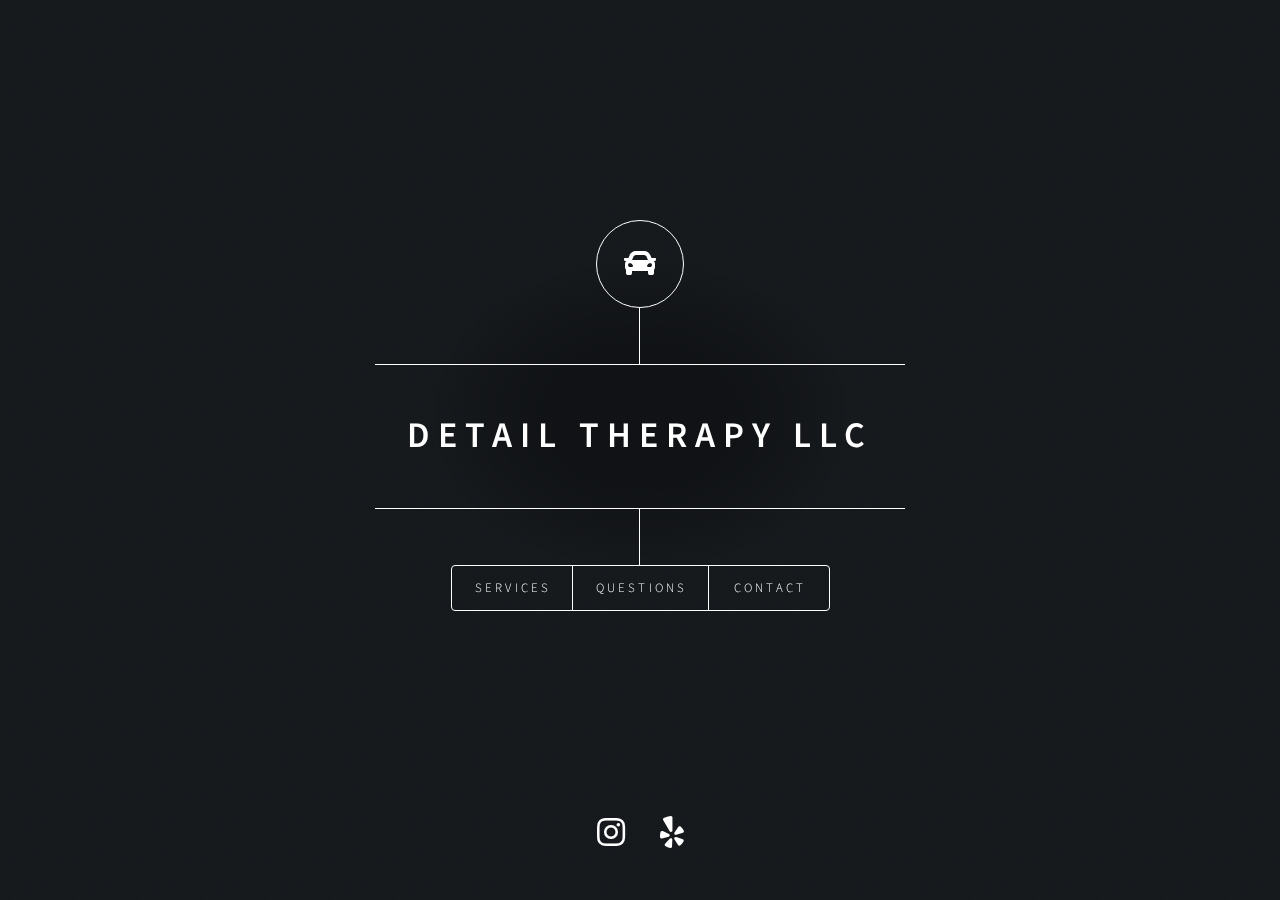
==== commit 4406dd3e: "Update index.html" ====
--- a/exampleSite/public/index.html
+++ b/exampleSite/public/index.html
@@ -24,7 +24,7 @@
                 <header id="header">
                     <div class="logo">
                         <a href="/">
-                            <span style="font-size:5em" class="icon">
+                            <span style="font-size:2em" class="icon">
                                 <i class="fas fa-car"></i>
                             </span>
                         </a>
@@ -38,25 +38,25 @@
                     <nav>
                         <ul>
 
-                                        <li>
-                                            <a href="#services">Services</a>
-                                        </li>
-                                        <li>
-                                            <a href="#questions">Questions</a>
-                                        </li>
-                                        <li>
-                                            <a href="#contact">Contact</a>
-                                        </li>
+				<li>
+				    <a href="#services">Services</a>
+				</li>
+				<li>
+				    <a href="#questions">Questions</a>
+				</li>
+				<li>
+				    <a href="#contact">Contact</a>
+				</li>
 
                         </ul>
                     </nav>
                 </header>
 
-            <!-- Main -->   
+            <!-- Main -->
                 <div id="main">
                     <article id="services">
                         <h2 class="major">Services</h2>
-                            <ul style="list-style-type: none; display: inline-block; margin-right: 5em;">
+                            <ul style="list-style-type: none; display: inline-block; padding-right: 5em;">
                                 <li>Engine Cleaning</li>
                                 <li>Paint Protection</li>
                                 <li>Polishing Services</li>
@@ -91,9 +91,11 @@
                         <p>Hours</p>
                     </article>
                 </div>
+
                 
 <footer id="footer">
     <a href="https://www.instagram.com/detail_therapy_llc/"><i class="fab fa-instagram fa-2x"></i></a>
+	<span style="margin-right: 2em;"></span>
     <a href="https://www.yelp.com/biz/detail-therapy-fullerton/"><i class="fab fa-yelp fa-2x"></i></a>
 </footer>
 
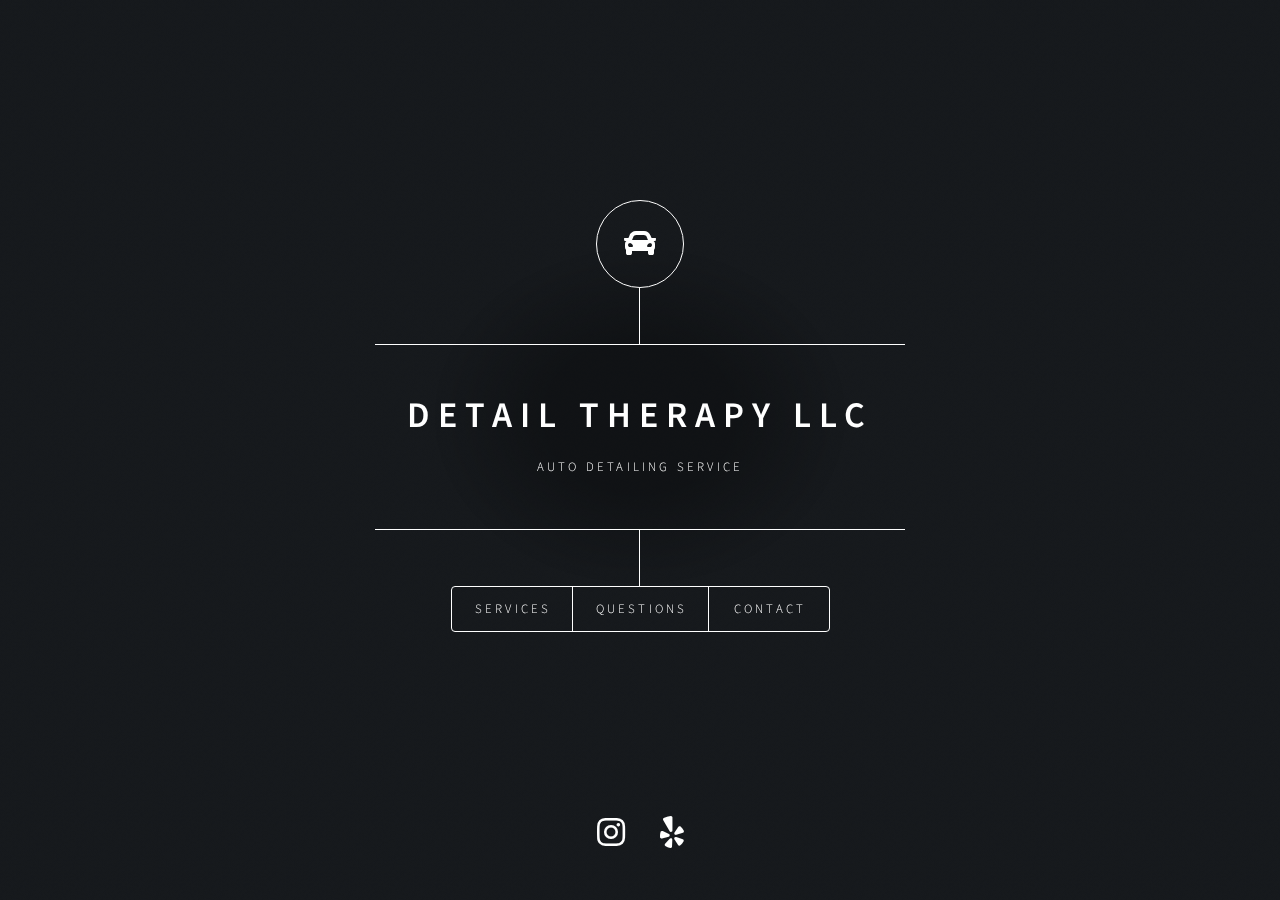
==== commit 4a317511: "Update index.html" ====
--- a/exampleSite/public/index.html
+++ b/exampleSite/public/index.html
@@ -32,7 +32,7 @@
                     <div class="content">
                         <div class="inner">
                             <h1>Detail Therapy LLC</h1>
-                            
+				<p>Auto Detailing Service</p>
                         </div>
                     </div>
                     <nav>
